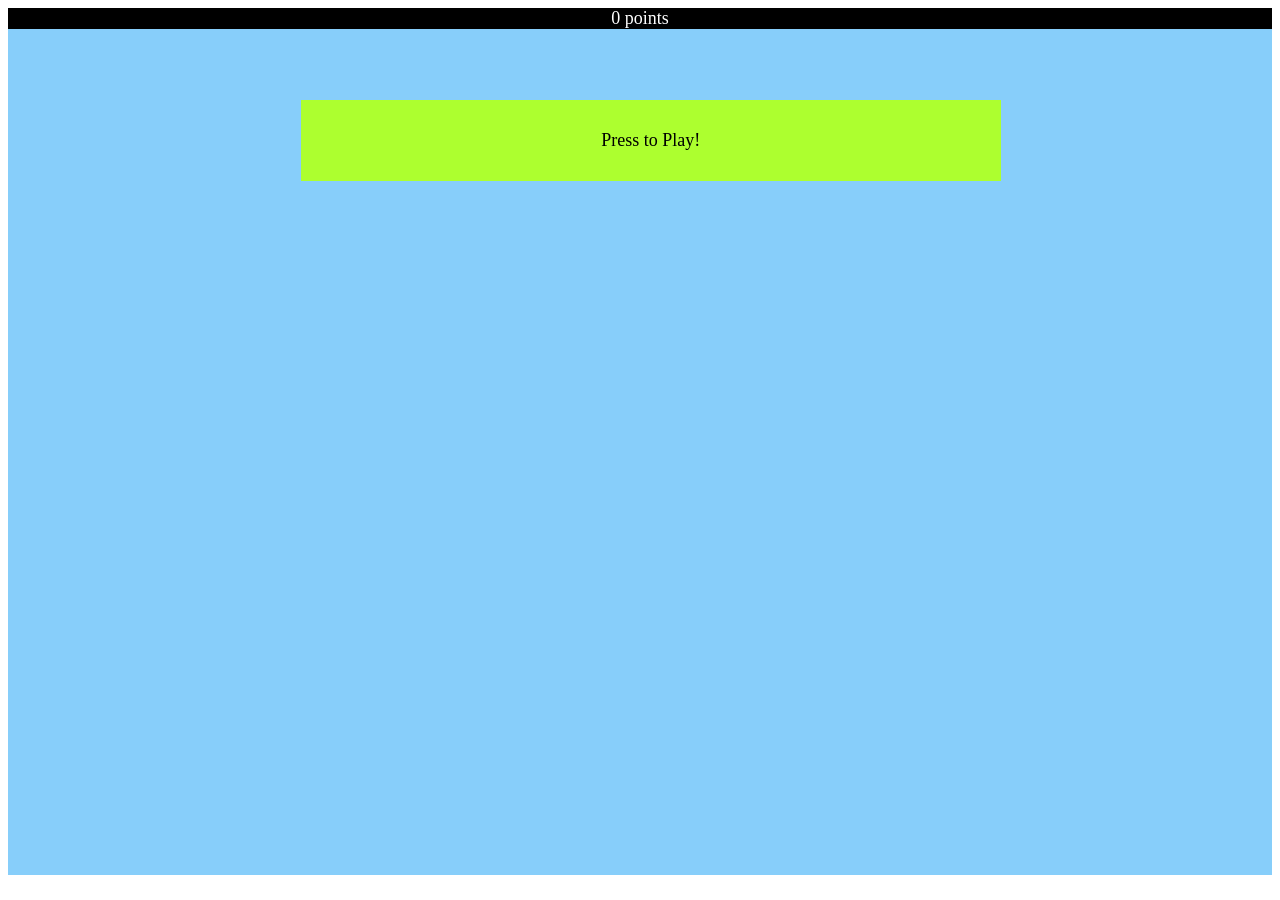
==== src/index.html @ dbe70b29 "Add collision detection" ====
<!DOCTYPE html>
<html lang="en">
<head>
    <meta charset="UTF-8">
    <link rel="stylesheet" href="style.css">
    <title>Softuni Wizard</title>
</head>
<body>
    <div class="game-section">
        <div class="game-score"><span class="points">0</span> points</div>
        <div class="game-start">Press to Play!</div>
        <div class="game-area"></div>
        <div class="game-over"></div>
    </div>

    <script>
        const gameStart = document.querySelector('.game-start');
        const gameArea = document.querySelector('.game-area');
        const gameOver = document.querySelector('.game-over');
        const gameScore = document.querySelector('.game-score');
        const gamePoints = gameScore.querySelector('.points');

        gameStart.addEventListener('click', onGameStart);
        document.addEventListener('keydown', onKeyDown);
        document.addEventListener('keyup', onKeyUp);

        const keys = {};
        const player = {
            x: 150,
            y: 150,
            width: 0,
            height: 0,
            lastTimeFiredFireball: 0
        };

        const scene = {
            score: 0,
            lastCloudSpawn: 0,
            lastBugSpawn: 0,
            isActiveGame: true
        }

        const game = {
            speed: 2,
            movingMultiplier: 4,
            fireballMultiplier: 5,
            fireInterval: 1000,
            cloudSpawnInterval: 3000,
            bugSpawnInterval: 1000
        };

        function onGameStart() {
            gameStart.classList.add('hide');

            const wizard = document.createElement('div');
            wizard.classList.add('wizard');
            wizard.style.top = player.y + 'px';
            wizard.style.left = player.x + 'px';
            gameArea.appendChild(wizard);
            player.width = wizard.offsetWidth;
            player.height = wizard.offsetHeight;

            window.requestAnimationFrame(gameAction);
        }

        function gameAction(timestamp) {
            const wizard = document.querySelector('.wizard');
            scene.score += 0.3;

            // Add bugs
            if (timestamp - scene.lastBugSpawn > game.bugSpawnInterval + 5000 * Math.random()) {
                const bug = document.createElement('div');
                bug.classList.add('bug');
                bug.x = gameArea.offsetWidth - 60;
                bug.style.left = bug.x + 'px';
                bug.style.top = (gameArea.offsetHeight - 60) * Math.random() + 'px';
                gameArea.appendChild(bug);
                scene.lastBugSpawn = timestamp;
            }

            // Modify bug positions
            const bugs = document.querySelectorAll('.bug');
            bugs.forEach(b => {
                b.x -= game.speed * 3;
                b.style.left = b.x + 'px';
                if (b.x + b.offsetWidth <= 0) {
                    b.parentElement.removeChild(b);
                }
            });

            // Add clouds
            if (timestamp - scene.lastCloudSpawn > game.cloudSpawnInterval + 20000 * Math.random()) {
                const cloud = document.createElement('div');
                cloud.classList.add('cloud');
                cloud.x = gameArea.offsetWidth - 200;
                cloud.style.left = cloud.x + 'px';
                cloud.style.top = (gameArea.offsetHeight - 200) * Math.random() + 'px';
                gameArea.appendChild(cloud);
                scene.lastCloudSpawn = timestamp;
            }

            // Modify cloud positions
            const clouds = document.querySelectorAll('.cloud');
            clouds.forEach(c => {
                c.x -= game.speed;
                c.style.left = c.x + 'px';
                if (c.x + c.offsetWidth <= 0) {
                    c.parentElement.removeChild(c);
                }
            });

            // Modify fireballs positions
            const fireballs = document.querySelectorAll('.fireball');
            fireballs.forEach(f => {
                f.x += game.speed * game.fireballMultiplier;
                f.style.left = f.x + 'px';

                if (f.x + f.offsetWidth> gameArea.offsetWidth) {
                    f.parentElement.removeChild(f);
                }
            });

            // Apply gravity
            let isInAir = player.y + player.height < gameArea.offsetHeight;
            if (isInAir) {
                player.y += game.speed;
            }

            // Register user input
            if (keys.ArrowUp && player.y > 0) {
                player.y -= game.speed * game.movingMultiplier; 
            }
            
            if (keys.ArrowDown && isInAir) {
                player.y += game.speed * game.movingMultiplier; 
            }

            if (keys.ArrowLeft && player.x > 0) {
                player.x -= game.speed * game.movingMultiplier; 
            }

            if (keys.ArrowRight && player.x + player.width < gameArea.offsetWidth) {
                player.x += game.speed * game.movingMultiplier; 
            }

            if (keys.Space && timestamp - player.lastTimeFiredFireball > game.fireInterval) {
                wizard.classList.add('wizard-fire');
                addFireBall(player);
                player.lastTimeFiredFireball = timestamp;
            } else {
                wizard.classList.remove('wizard-fire');
            }

            // Collision detection
            bugs.forEach(b => {
                if (isCollision(wizard, b)) {
                    gameOverAction();
                }
            });

            // Apply movement
            wizard.style.left = player.x + 'px';
            wizard.style.top = player.y + 'px';
            
            // Apply score
            gamePoints.textContent = Math.floor(scene.score);

            if (scene.isActiveGame) {
                window.requestAnimationFrame(gameAction);
            }
        }

        function gameOverAction() {
            scene.isActiveGame = false;
        }

        function isCollision(firstElement, secondElement) {
            const firstRect = firstElement.getBoundingClientRect();
            const secondRect = secondElement.getBoundingClientRect();

            return !(firstRect.top > secondRect.bottom || firstRect.bottom < secondRect.top || firstRect.right < secondRect.left || firstRect.left > secondRect.right);
        }

        function addFireBall(player) {
            const fireball = document.createElement('div');
            fireball.classList.add('fireball');
            fireball.style.top = (player.y + player.height / 3 - 5) + 'px';
            fireball.x = (player.x + player.width);
            fireball.style.left =  fireball.x + 'px';
            gameArea.appendChild(fireball);
        }

        function onKeyDown(e) {
            keys[e.code] = true;
        }

        function onKeyUp(e) {
            keys[e.code] = false;
        }
    </script>
</body>
</html>
---- src/style.css ----
body {
    font-size: 18px;
    font-family: consolas;
}

.hide {
    display: none;
}
.game-area {
    position: relative;
    background-color: lightskyblue;
    width: 100%;
    height: 94vh;;
    margin: 0;
}

.game-start {
    position: absolute;
    width: 50%;
    background-color: greenyellow;
    z-index: 1;
    top: 100px;
    left: 23.5%;
    text-align: center;
    padding: 30px;
}

.game-score {
    background-color: black;
    color: white;
    text-align: center;
}

.wizard {
    z-index: 100;
    position: absolute;
    width: 82px;
    height: 100px;
    background-image: url(./images/wizard.png);
    background-size: cover;
}

.wizard-fire {
    background-image: url(./images/wizard-fire.png);
    background-size: cover;
}

.fireball {
    position: absolute;
    width: 40px;
    height: 40px;
    background-image: url(./images/fire-ball.png);
    background-size: cover;
}

.cloud {
    position: absolute;
    width: 200px;
    height: 200px;
    background-image: url(./images/cloud.png);
    background-size: cover;
}

.bug {
    position: absolute;
    width: 60px;
    height: 60px;
    background-image: url(./images/bug.png);
    background-size: cover;
}
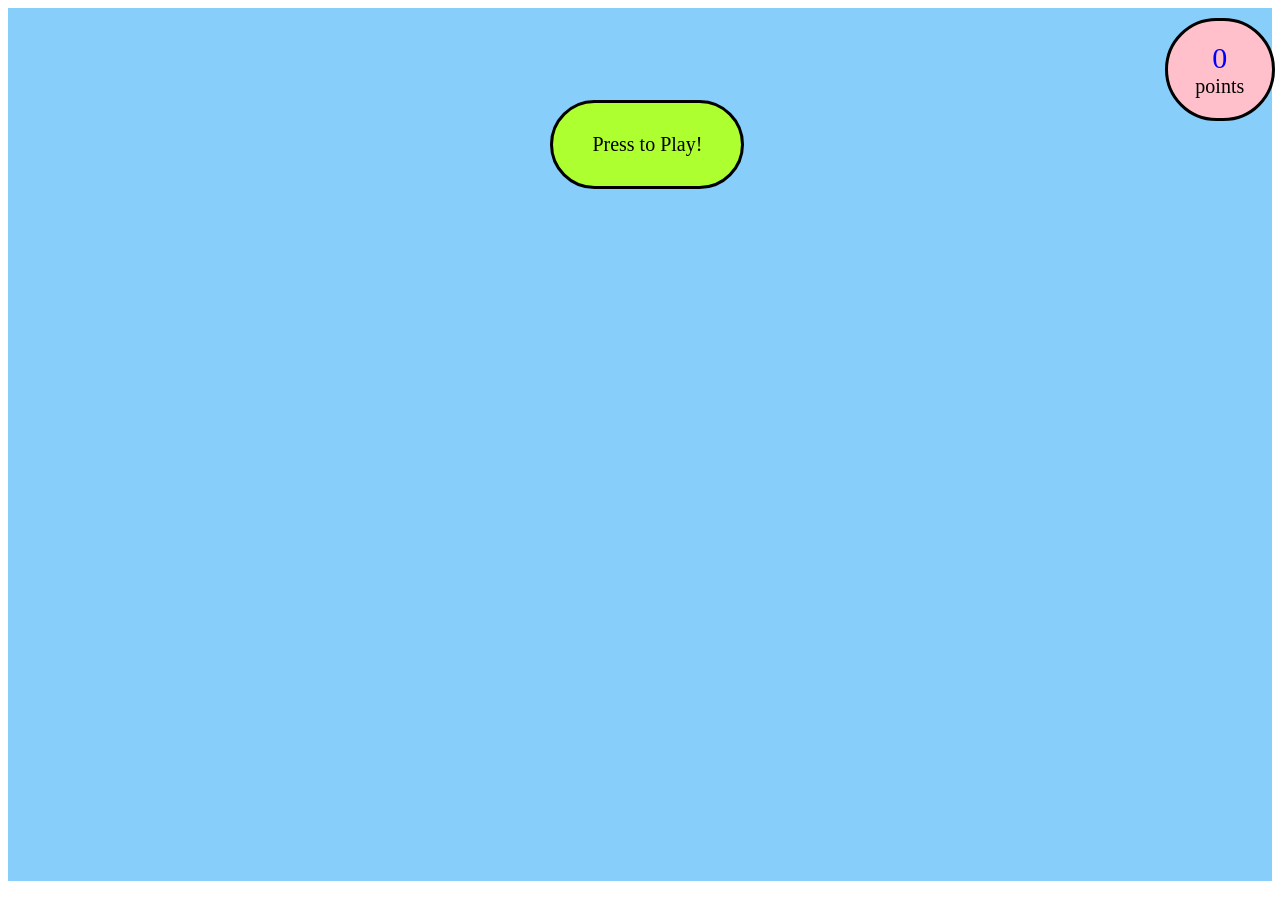
==== commit b2ac5b00: "Set some style to the text areas" ====
--- a/src/index.html
+++ b/src/index.html
@@ -10,193 +10,9 @@
         <div class="game-score"><span class="points">0</span> points</div>
         <div class="game-start">Press to Play!</div>
         <div class="game-area"></div>
-        <div class="game-over"></div>
+        <div class="game-over hide">Game Over :(</div>
     </div>
 
-    <script>
-        const gameStart = document.querySelector('.game-start');
-        const gameArea = document.querySelector('.game-area');
-        const gameOver = document.querySelector('.game-over');
-        const gameScore = document.querySelector('.game-score');
-        const gamePoints = gameScore.querySelector('.points');
-
-        gameStart.addEventListener('click', onGameStart);
-        document.addEventListener('keydown', onKeyDown);
-        document.addEventListener('keyup', onKeyUp);
-
-        const keys = {};
-        const player = {
-            x: 150,
-            y: 150,
-            width: 0,
-            height: 0,
-            lastTimeFiredFireball: 0
-        };
-
-        const scene = {
-            score: 0,
-            lastCloudSpawn: 0,
-            lastBugSpawn: 0,
-            isActiveGame: true
-        }
-
-        const game = {
-            speed: 2,
-            movingMultiplier: 4,
-            fireballMultiplier: 5,
-            fireInterval: 1000,
-            cloudSpawnInterval: 3000,
-            bugSpawnInterval: 1000
-        };
-
-        function onGameStart() {
-            gameStart.classList.add('hide');
-
-            const wizard = document.createElement('div');
-            wizard.classList.add('wizard');
-            wizard.style.top = player.y + 'px';
-            wizard.style.left = player.x + 'px';
-            gameArea.appendChild(wizard);
-            player.width = wizard.offsetWidth;
-            player.height = wizard.offsetHeight;
-
-            window.requestAnimationFrame(gameAction);
-        }
-
-        function gameAction(timestamp) {
-            const wizard = document.querySelector('.wizard');
-            scene.score += 0.3;
-
-            // Add bugs
-            if (timestamp - scene.lastBugSpawn > game.bugSpawnInterval + 5000 * Math.random()) {
-                const bug = document.createElement('div');
-                bug.classList.add('bug');
-                bug.x = gameArea.offsetWidth - 60;
-                bug.style.left = bug.x + 'px';
-                bug.style.top = (gameArea.offsetHeight - 60) * Math.random() + 'px';
-                gameArea.appendChild(bug);
-                scene.lastBugSpawn = timestamp;
-            }
-
-            // Modify bug positions
-            const bugs = document.querySelectorAll('.bug');
-            bugs.forEach(b => {
-                b.x -= game.speed * 3;
-                b.style.left = b.x + 'px';
-                if (b.x + b.offsetWidth <= 0) {
-                    b.parentElement.removeChild(b);
-                }
-            });
-
-            // Add clouds
-            if (timestamp - scene.lastCloudSpawn > game.cloudSpawnInterval + 20000 * Math.random()) {
-                const cloud = document.createElement('div');
-                cloud.classList.add('cloud');
-                cloud.x = gameArea.offsetWidth - 200;
-                cloud.style.left = cloud.x + 'px';
-                cloud.style.top = (gameArea.offsetHeight - 200) * Math.random() + 'px';
-                gameArea.appendChild(cloud);
-                scene.lastCloudSpawn = timestamp;
-            }
-
-            // Modify cloud positions
-            const clouds = document.querySelectorAll('.cloud');
-            clouds.forEach(c => {
-                c.x -= game.speed;
-                c.style.left = c.x + 'px';
-                if (c.x + c.offsetWidth <= 0) {
-                    c.parentElement.removeChild(c);
-                }
-            });
-
-            // Modify fireballs positions
-            const fireballs = document.querySelectorAll('.fireball');
-            fireballs.forEach(f => {
-                f.x += game.speed * game.fireballMultiplier;
-                f.style.left = f.x + 'px';
-
-                if (f.x + f.offsetWidth> gameArea.offsetWidth) {
-                    f.parentElement.removeChild(f);
-                }
-            });
-
-            // Apply gravity
-            let isInAir = player.y + player.height < gameArea.offsetHeight;
-            if (isInAir) {
-                player.y += game.speed;
-            }
-
-            // Register user input
-            if (keys.ArrowUp && player.y > 0) {
-                player.y -= game.speed * game.movingMultiplier; 
-            }
-            
-            if (keys.ArrowDown && isInAir) {
-                player.y += game.speed * game.movingMultiplier; 
-            }
-
-            if (keys.ArrowLeft && player.x > 0) {
-                player.x -= game.speed * game.movingMultiplier; 
-            }
-
-            if (keys.ArrowRight && player.x + player.width < gameArea.offsetWidth) {
-                player.x += game.speed * game.movingMultiplier; 
-            }
-
-            if (keys.Space && timestamp - player.lastTimeFiredFireball > game.fireInterval) {
-                wizard.classList.add('wizard-fire');
-                addFireBall(player);
-                player.lastTimeFiredFireball = timestamp;
-            } else {
-                wizard.classList.remove('wizard-fire');
-            }
-
-            // Collision detection
-            bugs.forEach(b => {
-                if (isCollision(wizard, b)) {
-                    gameOverAction();
-                }
-            });
-
-            // Apply movement
-            wizard.style.left = player.x + 'px';
-            wizard.style.top = player.y + 'px';
-            
-            // Apply score
-            gamePoints.textContent = Math.floor(scene.score);
-
-            if (scene.isActiveGame) {
-                window.requestAnimationFrame(gameAction);
-            }
-        }
-
-        function gameOverAction() {
-            scene.isActiveGame = false;
-        }
-
-        function isCollision(firstElement, secondElement) {
-            const firstRect = firstElement.getBoundingClientRect();
-            const secondRect = secondElement.getBoundingClientRect();
-
-            return !(firstRect.top > secondRect.bottom || firstRect.bottom < secondRect.top || firstRect.right < secondRect.left || firstRect.left > secondRect.right);
-        }
-
-        function addFireBall(player) {
-            const fireball = document.createElement('div');
-            fireball.classList.add('fireball');
-            fireball.style.top = (player.y + player.height / 3 - 5) + 'px';
-            fireball.x = (player.x + player.width);
-            fireball.style.left =  fireball.x + 'px';
-            gameArea.appendChild(fireball);
-        }
-
-        function onKeyDown(e) {
-            keys[e.code] = true;
-        }
-
-        function onKeyUp(e) {
-            keys[e.code] = false;
-        }
-    </script>
+    <script src="./function.js"></script>
 </body>
 </html>
--- a/src/style.css
+++ b/src/style.css
@@ -6,29 +6,67 @@
 .hide {
     display: none;
 }
+
 .game-area {
     position: relative;
     background-color: lightskyblue;
     width: 100%;
-    height: 94vh;;
+    height: 97vh;
     margin: 0;
 }
 
 .game-start {
     position: absolute;
-    width: 50%;
+    width: 10%;
     background-color: greenyellow;
     z-index: 1;
     top: 100px;
-    left: 23.5%;
+    left: 43%;
     text-align: center;
     padding: 30px;
+    border-radius: 100px;
+    font-size: 20px;
+    border-style: solid;
+    border-color: black;
+    cursor: pointer;
 }
 
 .game-score {
-    background-color: black;
+    position: absolute;
+    width: 5%;
+    left: 91%;
+    top: 2%;
+    border-style: solid;
+    border-color: black;
+    background-color: pink;
+    color: black;
+    text-align: center;
+    z-index: 1;
+    padding: 20px;
+    border-radius: 100px;
+    font-size: 20px;
+    cursor: none;
+}
+
+.points {
+    color: blue;
+    font-size: 30px;
+}
+
+.game-over {
+    position: absolute;
+    width: 10%;
+    background-color: red;
     color: white;
+    z-index: 1;
+    top: 100px;
+    left: 43%;
     text-align: center;
+    padding: 30px;
+    border-radius: 100px;
+    font-size: 20px;
+    border-style: solid;
+    border-color: black;
 }
 
 .wizard {
@@ -38,6 +76,8 @@
     height: 100px;
     background-image: url(./images/wizard.png);
     background-size: cover;
+    rotate: inherit 50;
+    cursor: none;
 }
 
 .wizard-fire {
@@ -59,6 +99,7 @@
     height: 200px;
     background-image: url(./images/cloud.png);
     background-size: cover;
+    cursor: none;
 }
 
 .bug {
@@ -67,4 +108,5 @@
     height: 60px;
     background-image: url(./images/bug.png);
     background-size: cover;
+    cursor: none;
 }
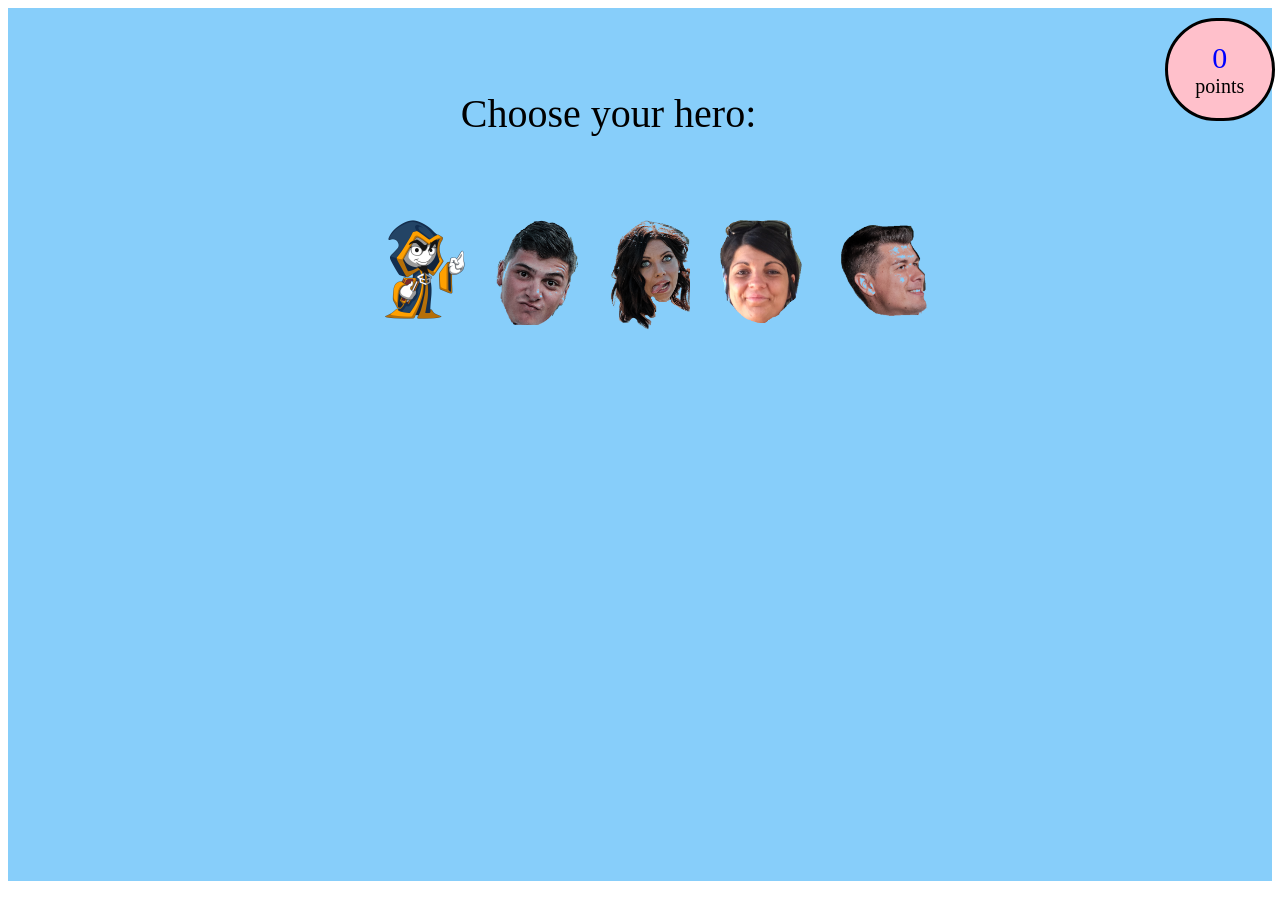
==== commit 6fbb3187: "Add more heroes icons" ====
--- a/src/index.html
+++ b/src/index.html
@@ -3,12 +3,20 @@
 <head>
     <meta charset="UTF-8">
     <link rel="stylesheet" href="style.css">
+    <link rel="shortcut icon" href="./images/wizard.png" />
     <title>Softuni Wizard</title>
 </head>
 <body>
     <div class="game-section">
         <div class="game-score"><span class="points">0</span> points</div>
-        <div class="game-start">Press to Play!</div>
+        <div class="choose-hero">Choose your hero:</div>
+        <div class="game-start">
+            <div class="game-start-wizard" title="Wizard"></div>
+            <div class="game-start-kolyo" title="Kolyo"></div>
+            <div class="game-start-viki" title="Viki"></div>
+            <div class="game-start-tina" title="Tina"></div>
+            <div class="game-start-pepi" title="Pepi"></div>
+        </div>
         <div class="game-area"></div>
         <div class="game-over hide">Game Over :(</div>
     </div>
--- a/src/style.css
+++ b/src/style.css
@@ -17,18 +17,72 @@
 
 .game-start {
     position: absolute;
-    width: 10%;
-    background-color: greenyellow;
+    display: inline-flex;
+    left: 30%;
+    top: 220px;
+}
+
+.game-start-wizard {
+    position: relative;
+    background-image: url('./images/wizard.png');
+    background-size: cover;
+    width: 82px;
+    height: 100px;
+    z-index: 100;
+    cursor: pointer;
+}
+
+.game-start-kolyo {
+    position: relative;
+    background-image: url('./images/kolyo.png');
+    background-size: cover;
+    width: 82px;
+    height: 105px;
+    z-index: 100;
+    left: 7%;
+    cursor: pointer;
+}
+
+.game-start-viki {
+    position: relative;
+    background-image: url('./images/viki.png');
+    background-size: cover;
+    width: 82px;
+    height: 110px;
+    z-index: 100;
+    left: 14%;
+    cursor: pointer;
+}
+
+.game-start-tina {
+    position: relative;
+    background-image: url('./images/Untitled.png');
+    background-size: cover;
+    width: 82px;
+    height: 105px;
+    z-index: 100;
+    left: 21%;
+    cursor: pointer;
+}
+
+.game-start-pepi {
+    position: relative;
+    background-image: url('./images/pepi.png');
+    background-size: cover;
+    width: 100px;
+    height: 100px;
+    z-index: 100;
+    left: 28%;
+    cursor: pointer;
+}
+
+.choose-hero {
+    position: absolute;
+    width: 30%;
+    left: 36%;
+    top: 10%;
     z-index: 1;
-    top: 100px;
-    left: 43%;
-    text-align: center;
-    padding: 30px;
-    border-radius: 100px;
-    font-size: 20px;
-    border-style: solid;
-    border-color: black;
-    cursor: pointer;
+    font-size: 40px;
 }
 
 .game-score {
@@ -60,7 +114,7 @@
     color: white;
     z-index: 1;
     top: 100px;
-    left: 43%;
+    left: 40%;
     text-align: center;
     padding: 30px;
     border-radius: 100px;
@@ -75,6 +129,17 @@
     width: 82px;
     height: 100px;
     background-image: url(./images/wizard.png);
+    background-size: cover;
+    rotate: inherit 50;
+    cursor: none;
+}
+
+.kolyo {
+    z-index: 100;
+    position: absolute;
+    width: 82px;
+    height: 100px;
+    background-image: url(./images/kolyo.png);
     background-size: cover;
     rotate: inherit 50;
     cursor: none;
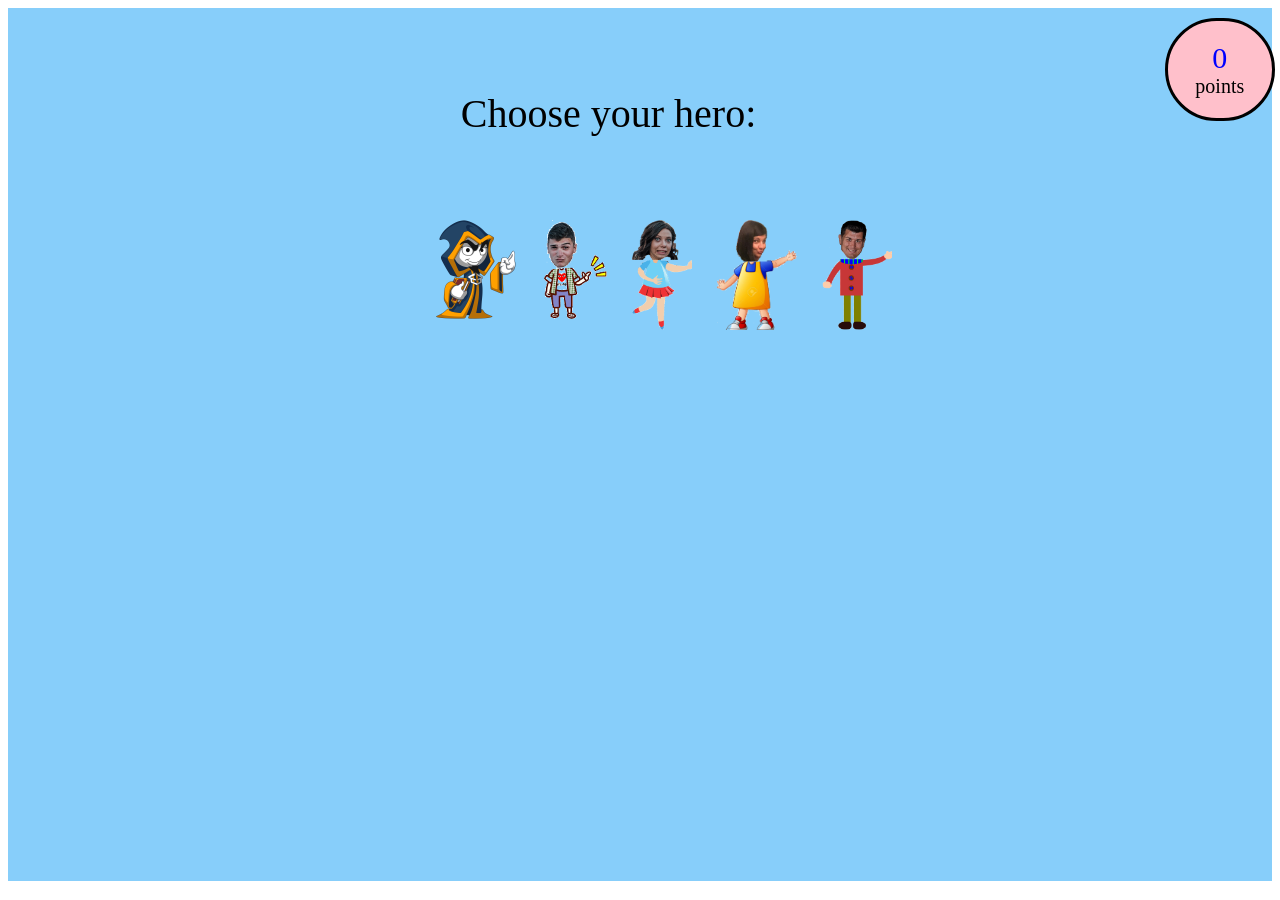
==== commit b7fd443f: "Making heroes pretier and cooler" ====
--- a/src/index.html
+++ b/src/index.html
@@ -1,26 +1,26 @@
 <!DOCTYPE html>
 <html lang="en">
-<head>
-    <meta charset="UTF-8">
-    <link rel="stylesheet" href="style.css">
-    <link rel="shortcut icon" href="./images/wizard.png" />
-    <title>Softuni Wizard</title>
-</head>
-<body>
-    <div class="game-section">
-        <div class="game-score"><span class="points">0</span> points</div>
-        <div class="choose-hero">Choose your hero:</div>
-        <div class="game-start">
-            <div class="game-start-wizard" title="Wizard"></div>
-            <div class="game-start-kolyo" title="Kolyo"></div>
-            <div class="game-start-viki" title="Viki"></div>
-            <div class="game-start-tina" title="Tina"></div>
-            <div class="game-start-pepi" title="Pepi"></div>
+    <head>
+        <meta charset="UTF-8">
+        <link rel="stylesheet" href="style.css">
+        <link rel="shortcut icon" href="./images/fire-ball.png" />
+        <title>Fight the enemies</title>
+    </head>
+    <body>
+        <div class="game-section">
+            <div class="game-score"><span class="points">0</span> points</div>
+            <div class="choose-hero">Choose your hero:</div>
+            <div class="game-start">
+                <div class="game-start-wizard" title="wizard"></div>
+                <div class="game-start-kolyo" title="kolyo"></div>
+                <div class="game-start-viki" title="viki"></div>
+                <div class="game-start-tina" title="tina"></div>
+                <div class="game-start-pepi" title="pepi"></div>
+            </div>
+            <div class="game-area"></div>
+            <div class="game-over hide">Game Over :(</div>
+            <div class="play-again hide">Play again?</div>
         </div>
-        <div class="game-area"></div>
-        <div class="game-over hide">Game Over :(</div>
-    </div>
-
-    <script src="./function.js"></script>
-</body>
+        <script src="./function.js"></script>
+    </body>
 </html>
--- a/src/style.css
+++ b/src/style.css
@@ -18,7 +18,7 @@
 .game-start {
     position: absolute;
     display: inline-flex;
-    left: 30%;
+    left: 34%;
     top: 220px;
 }
 
@@ -34,10 +34,10 @@
 
 .game-start-kolyo {
     position: relative;
-    background-image: url('./images/kolyo.png');
-    background-size: cover;
-    width: 82px;
-    height: 105px;
+    background-image: url('./images/kolyo-main.png');
+    background-size: cover;
+    width: 65px;
+    height: 100px;
     z-index: 100;
     left: 7%;
     cursor: pointer;
@@ -45,9 +45,9 @@
 
 .game-start-viki {
     position: relative;
-    background-image: url('./images/viki.png');
-    background-size: cover;
-    width: 82px;
+    background-image: url('./images/viki-main.png');
+    background-size: cover;
+    width: 60px;
     height: 110px;
     z-index: 100;
     left: 14%;
@@ -56,10 +56,10 @@
 
 .game-start-tina {
     position: relative;
-    background-image: url('./images/Untitled.png');
-    background-size: cover;
-    width: 82px;
-    height: 105px;
+    background-image: url('./images/tina-main.png');
+    background-size: cover;
+    width: 80px;
+    height: 110px;
     z-index: 100;
     left: 21%;
     cursor: pointer;
@@ -67,10 +67,10 @@
 
 .game-start-pepi {
     position: relative;
-    background-image: url('./images/pepi.png');
-    background-size: cover;
-    width: 100px;
-    height: 100px;
+    background-image: url('./images/pepi-main.png');
+    background-size: cover;
+    width: 70px;
+    height: 110px;
     z-index: 100;
     left: 28%;
     cursor: pointer;
@@ -108,6 +108,7 @@
 }
 
 .game-over {
+    cursor: none;
     position: absolute;
     width: 10%;
     background-color: red;
@@ -123,6 +124,24 @@
     border-color: black;
 }
 
+.play-again {
+    cursor: pointer;
+    position: absolute;
+    width: 10%;
+    background-color: orangered;
+    color: white;
+    z-index: 1;
+    top: 240px;
+    left: 40%;
+    text-align: center;
+    padding: 30px;
+    border-radius: 10px;
+    font-size: 20px;
+    border-style: solid;
+    border-color: black;
+}
+
+/* HEROES */
 .wizard {
     z-index: 100;
     position: absolute;
@@ -137,9 +156,42 @@
 .kolyo {
     z-index: 100;
     position: absolute;
-    width: 82px;
-    height: 100px;
-    background-image: url(./images/kolyo.png);
+    width: 65px;
+    height: 100px;
+    background-image: url(./images/kolyo-main.png);
+    background-size: cover;
+    rotate: inherit 50;
+    cursor: none;
+}
+
+.viki {
+    z-index: 100;
+    position: absolute;
+    width: 60px;
+    height: 100px;
+    background-image: url(./images/viki-main.png);
+    background-size: cover;
+    rotate: inherit 50;
+    cursor: none;
+}
+
+.tina {
+    z-index: 100;
+    position: absolute;
+    width: 80px;
+    height: 110px;
+    background-image: url(./images/tina-main.png);
+    background-size: cover;
+    rotate: inherit 50;
+    cursor: none;
+}
+
+.pepi {
+    z-index: 100;
+    position: absolute;
+    width: 70px;
+    height: 110px;
+    background-image: url(./images/pepi-main.png);
     background-size: cover;
     rotate: inherit 50;
     cursor: none;
@@ -150,6 +202,7 @@
     background-size: cover;
 }
 
+/* WEAPONS */
 .fireball {
     position: absolute;
     width: 40px;
@@ -158,6 +211,31 @@
     background-size: cover;
 }
 
+.stone {
+    position: absolute;
+    width: 40px;
+    height: 40px;
+    background-image: url(./images/stone.png);
+    background-size: cover;
+}
+
+.kiwi {
+    position: absolute;
+    width: 25px;
+    height: 20px;
+    background-image: url(./images/kiwi.png);
+    background-size: cover;
+}
+
+.cup {
+    position: absolute;
+    width: 30px;
+    height: 30px;
+    background-image: url(./images/cup.png);
+    background-size: cover;
+}
+
+/* CLOUDS */
 .cloud {
     position: absolute;
     width: 200px;
@@ -167,6 +245,43 @@
     cursor: none;
 }
 
+.cake {
+    position: absolute;
+    width: 200px;
+    height: 200px;
+    background-image: url(./images/cake.png);
+    background-size: cover;
+    cursor: none;
+}
+
+.mountains {
+    position: absolute;
+    width: 200px;
+    height: 150px;
+    background-image: url(./images/mountain-peak-logo-md.png);
+    background-size: cover;
+    cursor: none;
+}
+
+.cat {
+    position: absolute;
+    width: 200px;
+    height: 130px;
+    background-image: url(./images/cat.png);
+    background-size: cover;
+    cursor: none;
+}
+
+.jagermeister {
+    position: absolute;
+    width: 200px;
+    height: 200px;
+    background-image: url(./images/jagermeister.png);
+    background-size: cover;
+    cursor: none;
+}
+
+/* ENEMIES */
 .bug {
     position: absolute;
     width: 60px;
@@ -174,4 +289,40 @@
     background-image: url(./images/bug.png);
     background-size: cover;
     cursor: none;
+}
+
+.snake {
+    position: absolute;
+    width: 120px;
+    height: 30px;
+    background-image: url(./images/snake.png);
+    background-size: cover;
+    cursor: none;
+}
+
+.frog {
+    position: absolute;
+    width: 60px;
+    height: 60px;
+    background-image: url(./images/frog.png);
+    background-size: cover;
+    cursor: none;
+}
+
+.burger {
+    position: absolute;
+    width: 80px;
+    height: 60px;
+    background-image: url(./images/burger.png);
+    background-size: cover;
+    cursor: none;
+}
+
+.pill {
+    position: absolute;
+    width: 70px;
+    height: 70px;
+    background-image: url(./images/pill.png);
+    background-size: cover;
+    cursor: none;
 }
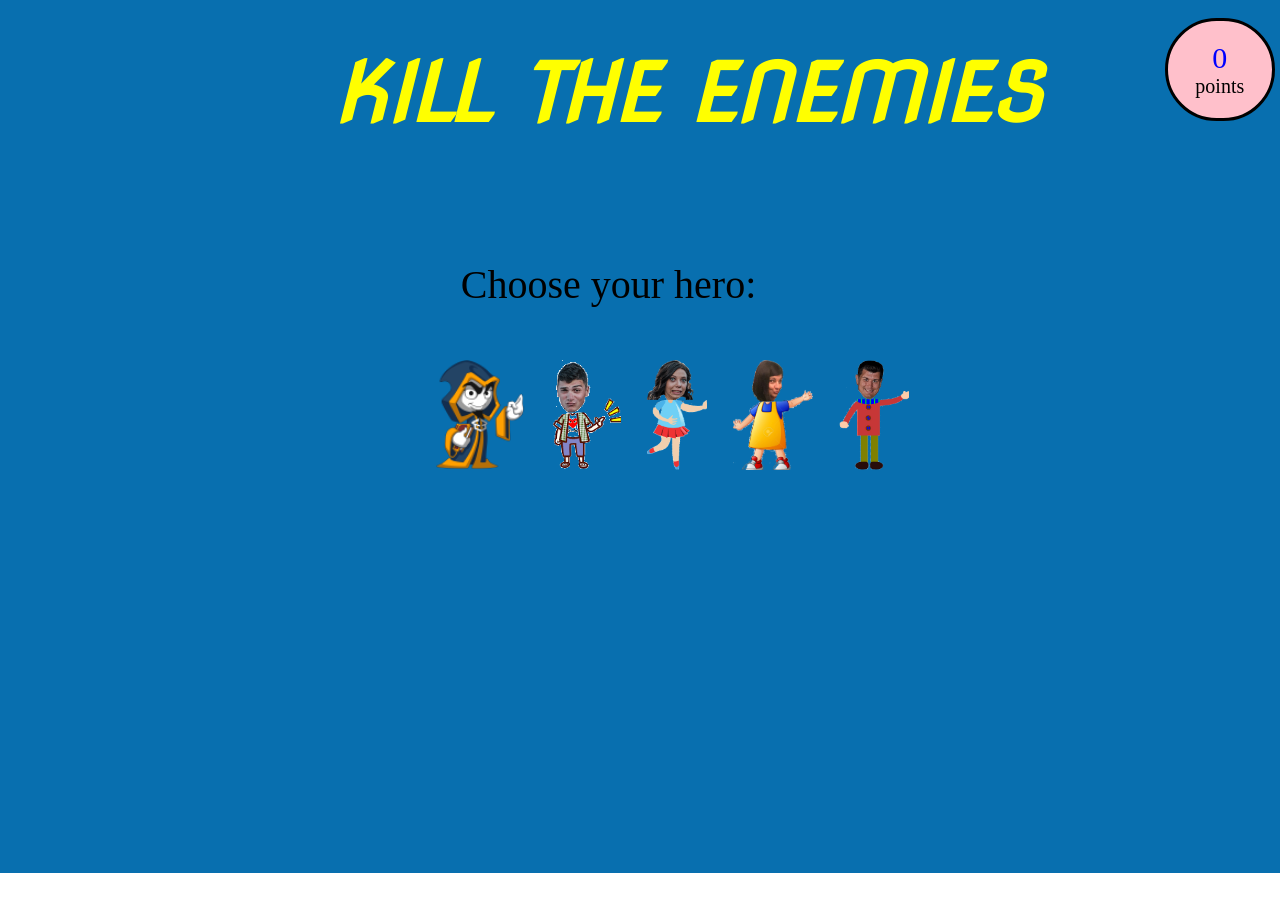
==== commit 63b3a35e: "Adding shiny oldschool game title and some colors" ====
--- a/src/index.html
+++ b/src/index.html
@@ -3,22 +3,27 @@
     <head>
         <meta charset="UTF-8">
         <link rel="stylesheet" href="style.css">
-        <link rel="shortcut icon" href="./images/fire-ball.png" />
-        <title>Fight the enemies</title>
+        <link rel="shortcut icon" href="./images/weapons/fire-ball.png" />
+        <link rel="preconnect" href="https://fonts.gstatic.com">
+        <link
+            href="https://fonts.googleapis.com/css2?family=Nova+Flat&display=swap"
+            rel="stylesheet">
+        <title>Kill the enemies</title>
     </head>
     <body>
         <div class="game-section">
             <div class="game-score"><span class="points">0</span> points</div>
+            <span class="title">KILL THE ENEMIES</span>
             <div class="choose-hero">Choose your hero:</div>
             <div class="game-start">
-                <div class="game-start-wizard" title="wizard"></div>
-                <div class="game-start-kolyo" title="kolyo"></div>
-                <div class="game-start-viki" title="viki"></div>
-                <div class="game-start-tina" title="tina"></div>
-                <div class="game-start-pepi" title="pepi"></div>
+                <div class="game-start-wizard" title="Wizard"></div>
+                <div class="game-start-kolyo" title="Kolyo"></div>
+                <div class="game-start-viki" title="Viki"></div>
+                <div class="game-start-tina" title="Tina"></div>
+                <div class="game-start-pepi" title="Pepi"></div>
             </div>
             <div class="game-area"></div>
-            <div class="game-over hide">Game Over :(</div>
+            <div class="game-over hide">Game Over &#9785</div>
             <div class="play-again hide">Play again?</div>
         </div>
         <script src="./function.js"></script>
--- a/src/style.css
+++ b/src/style.css
@@ -1,6 +1,7 @@
 body {
     font-size: 18px;
     font-family: consolas;
+    margin: 0px;
 }
 
 .hide {
@@ -9,7 +10,7 @@
 
 .game-area {
     position: relative;
-    background-color: lightskyblue;
+    background-color: #086faf;
     width: 100%;
     height: 97vh;
     margin: 0;
@@ -19,33 +20,43 @@
     position: absolute;
     display: inline-flex;
     left: 34%;
-    top: 220px;
+    top: 40%;
 }
 
 .game-start-wizard {
     position: relative;
-    background-image: url('./images/wizard.png');
-    background-size: cover;
-    width: 82px;
-    height: 100px;
-    z-index: 100;
-    cursor: pointer;
+    background-image: url('./images/heroes/wizard.png');
+    background-size: cover;
+    width: 90px;
+    height: 110px;
+    z-index: 100;
+    cursor: pointer;
+}
+
+.game-start-wizard:hover {
+    width: 110px;
+    height: 135px;
 }
 
 .game-start-kolyo {
     position: relative;
-    background-image: url('./images/kolyo-main.png');
-    background-size: cover;
-    width: 65px;
-    height: 100px;
+    background-image: url('./images/heroes/kolyo-main.png');
+    background-size: cover;
+    width: 70px;
+    height: 110px;
     z-index: 100;
     left: 7%;
     cursor: pointer;
 }
 
+.game-start-kolyo:hover {
+    width: 90px;
+    height: 135px;
+}
+
 .game-start-viki {
     position: relative;
-    background-image: url('./images/viki-main.png');
+    background-image: url('./images/heroes/viki-main.png');
     background-size: cover;
     width: 60px;
     height: 110px;
@@ -54,9 +65,14 @@
     cursor: pointer;
 }
 
+.game-start-viki:hover {
+    width: 80px;
+    height: 135px;
+}
+
 .game-start-tina {
     position: relative;
-    background-image: url('./images/tina-main.png');
+    background-image: url('./images/heroes/tina-main.png');
     background-size: cover;
     width: 80px;
     height: 110px;
@@ -65,22 +81,32 @@
     cursor: pointer;
 }
 
+.game-start-tina:hover {
+    width: 100px;
+    height: 135px;
+}
+
 .game-start-pepi {
     position: relative;
-    background-image: url('./images/pepi-main.png');
+    background-image: url('./images/heroes/pepi-main.png');
     background-size: cover;
     width: 70px;
     height: 110px;
     z-index: 100;
     left: 28%;
     cursor: pointer;
+}
+
+.game-start-pepi:hover {
+    width: 90px;
+    height: 135px;
 }
 
 .choose-hero {
     position: absolute;
     width: 30%;
     left: 36%;
-    top: 10%;
+    top: 29%;
     z-index: 1;
     font-size: 40px;
 }
@@ -102,6 +128,40 @@
     cursor: none;
 }
 
+@keyframes title {
+    20% {
+        color: blue;
+    }
+    40% {
+        color: lime;
+    }
+    60% {
+        color: red;
+    }
+    80% {
+        color: purple;
+    }
+
+}
+
+.title {
+    font-family: 'Nova Flat', cursive;
+    position: fixed;
+    display: inline-flex;
+    font-size: 80px;
+    font-weight: bold;
+    font-style: italic;
+    text-align: center;
+    color: yellow;
+    left: 26%;
+    top: 5%;
+    z-index: 1;
+    animation-name: title;
+    animation-duration: 5s;
+    animation-iteration-count: infinite;
+    animation-timing-function: ease-in-out; 
+}
+
 .points {
     color: blue;
     font-size: 30px;
@@ -136,9 +196,13 @@
     text-align: center;
     padding: 30px;
     border-radius: 10px;
+    border-style: solid;
     font-size: 20px;
-    border-style: solid;
-    border-color: black;
+    opacity: 0.5;
+}
+
+.play-again:hover {
+    opacity: 1;
 }
 
 /* HEROES */
@@ -147,7 +211,7 @@
     position: absolute;
     width: 82px;
     height: 100px;
-    background-image: url(./images/wizard.png);
+    background-image: url(./images/heroes/wizard.png);
     background-size: cover;
     rotate: inherit 50;
     cursor: none;
@@ -158,7 +222,7 @@
     position: absolute;
     width: 65px;
     height: 100px;
-    background-image: url(./images/kolyo-main.png);
+    background-image: url(./images/heroes/kolyo-main.png);
     background-size: cover;
     rotate: inherit 50;
     cursor: none;
@@ -169,7 +233,7 @@
     position: absolute;
     width: 60px;
     height: 100px;
-    background-image: url(./images/viki-main.png);
+    background-image: url(./images/heroes/viki-main.png);
     background-size: cover;
     rotate: inherit 50;
     cursor: none;
@@ -180,7 +244,7 @@
     position: absolute;
     width: 80px;
     height: 110px;
-    background-image: url(./images/tina-main.png);
+    background-image: url(./images/heroes/tina-main.png);
     background-size: cover;
     rotate: inherit 50;
     cursor: none;
@@ -191,7 +255,7 @@
     position: absolute;
     width: 70px;
     height: 110px;
-    background-image: url(./images/pepi-main.png);
+    background-image: url(./images/heroes/pepi-main.png);
     background-size: cover;
     rotate: inherit 50;
     cursor: none;
@@ -207,15 +271,15 @@
     position: absolute;
     width: 40px;
     height: 40px;
-    background-image: url(./images/fire-ball.png);
+    background-image: url(./images/weapons/fire-ball.png);
     background-size: cover;
 }
 
 .stone {
     position: absolute;
-    width: 40px;
-    height: 40px;
-    background-image: url(./images/stone.png);
+    width: 30px;
+    height: 20px;
+    background-image: url(./images/weapons/stone.png);
     background-size: cover;
 }
 
@@ -223,15 +287,15 @@
     position: absolute;
     width: 25px;
     height: 20px;
-    background-image: url(./images/kiwi.png);
+    background-image: url(./images/weapons/kiwi.png);
     background-size: cover;
 }
 
 .cup {
     position: absolute;
-    width: 30px;
-    height: 30px;
-    background-image: url(./images/cup.png);
+    width: 25px;
+    height: 25px;
+    background-image: url(./images/weapons/cup.png);
     background-size: cover;
 }
 
@@ -240,45 +304,50 @@
     position: absolute;
     width: 200px;
     height: 200px;
-    background-image: url(./images/cloud.png);
-    background-size: cover;
-    cursor: none;
+    background-image: url(./images/clouds/cloud.png);
+    background-size: cover;
+    cursor: none;
+    opacity: 0.7;
+}
+
+.mountains {
+    position: absolute;
+    width: 200px;
+    height: 150px;
+    background-image: url(./images/clouds/mountain-peak-logo-md.png);
+    background-size: cover;
+    cursor: none;
+    opacity: 0.7;
+}
+
+.cat {
+    position: absolute;
+    width: 200px;
+    height: 130px;
+    background-image: url(./images/clouds/cat.png);
+    background-size: cover;
+    cursor: none;
+    opacity: 0.7;
 }
 
 .cake {
     position: absolute;
     width: 200px;
     height: 200px;
-    background-image: url(./images/cake.png);
-    background-size: cover;
-    cursor: none;
-}
-
-.mountains {
-    position: absolute;
-    width: 200px;
-    height: 150px;
-    background-image: url(./images/mountain-peak-logo-md.png);
-    background-size: cover;
-    cursor: none;
-}
-
-.cat {
-    position: absolute;
-    width: 200px;
-    height: 130px;
-    background-image: url(./images/cat.png);
-    background-size: cover;
-    cursor: none;
+    background-image: url(./images/clouds/cake.png);
+    background-size: cover;
+    cursor: none;
+    opacity: 0.7;
 }
 
 .jagermeister {
     position: absolute;
-    width: 200px;
+    width: 90px;
     height: 200px;
-    background-image: url(./images/jagermeister.png);
-    background-size: cover;
-    cursor: none;
+    background-image: url(./images/clouds/jagermeister.png);
+    background-size: cover;
+    cursor: none;
+    opacity: 0.7;
 }
 
 /* ENEMIES */
@@ -286,7 +355,7 @@
     position: absolute;
     width: 60px;
     height: 60px;
-    background-image: url(./images/bug.png);
+    background-image: url(./images/enemies/bug.png);
     background-size: cover;
     cursor: none;
 }
@@ -295,7 +364,7 @@
     position: absolute;
     width: 120px;
     height: 30px;
-    background-image: url(./images/snake.png);
+    background-image: url(./images/enemies/snake.png);
     background-size: cover;
     cursor: none;
 }
@@ -303,26 +372,26 @@
 .frog {
     position: absolute;
     width: 60px;
-    height: 60px;
-    background-image: url(./images/frog.png);
+    height: 50px;
+    background-image: url(./images/enemies/frog.png);
     background-size: cover;
     cursor: none;
 }
 
 .burger {
     position: absolute;
-    width: 80px;
-    height: 60px;
-    background-image: url(./images/burger.png);
+    width: 60px;
+    height: 40px;
+    background-image: url(./images/enemies/burger.png);
     background-size: cover;
     cursor: none;
 }
 
 .pill {
     position: absolute;
-    width: 70px;
-    height: 70px;
-    background-image: url(./images/pill.png);
+    width: 50px;
+    height: 50px;
+    background-image: url(./images/enemies/pill.png);
     background-size: cover;
     cursor: none;
 }
